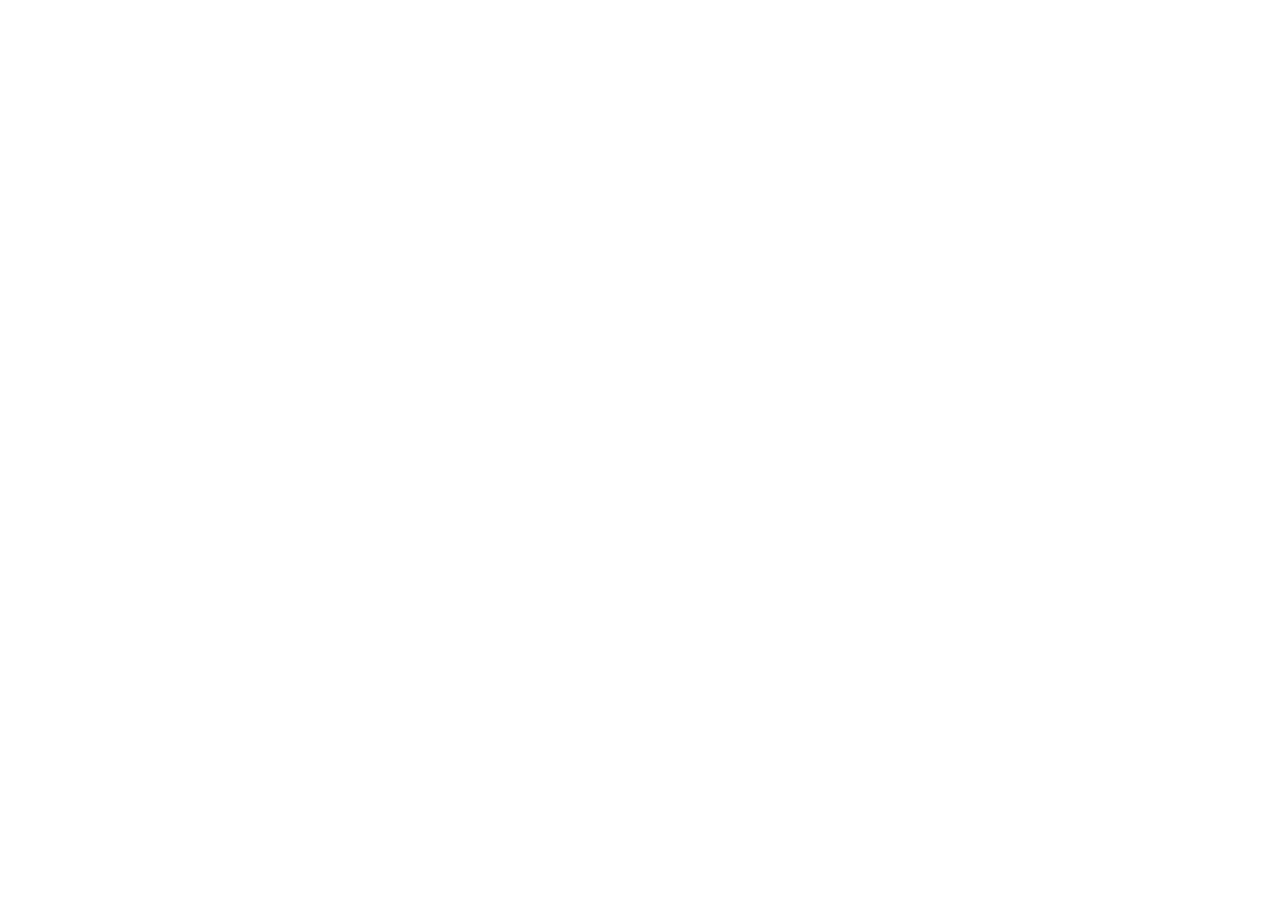
==== index.html @ 00b4d19c "Criação dos arquivos iniciais" ====
<!DOCTYPE html>
<html lang="pt-br">
<head>
    <meta charset="UTF-8">
    <meta name="viewport" content="width=device-width, initial-scale=1.0">
    <title>Vendas</title>
</head>
<body>
    
</body>
</html>
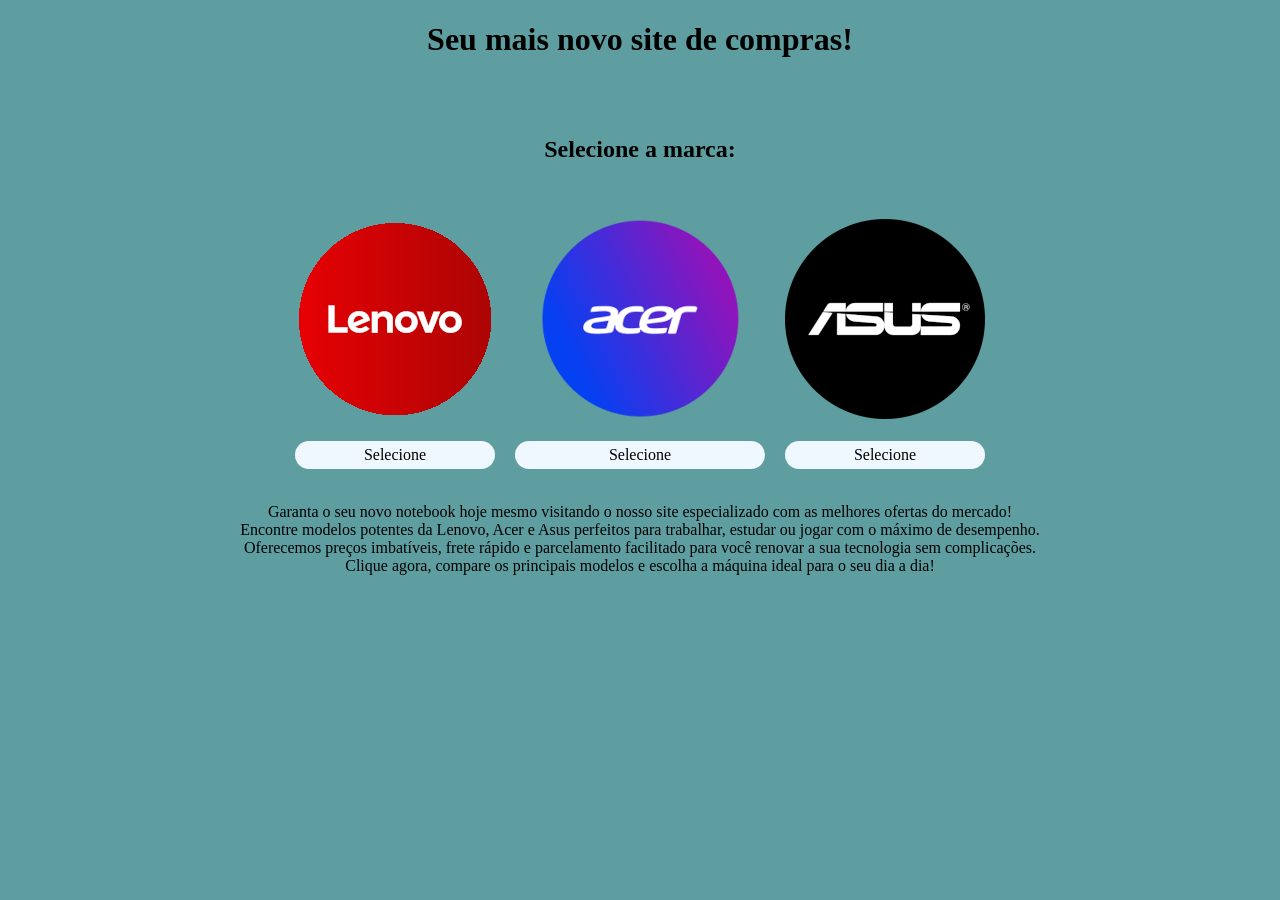
==== commit bf2d8f1c: "1° pagina finalizada" ====
--- a/index.html
+++ b/index.html
@@ -1,11 +1,62 @@
 <!DOCTYPE html>
 <html lang="pt-br">
+
 <head>
     <meta charset="UTF-8">
     <meta name="viewport" content="width=device-width, initial-scale=1.0">
     <title>Vendas</title>
+    <link rel="stylesheet" href="style.css">
+    <link rel="shortcut icon" href="imagens/laptop-icon.png" type="image/x-icon">
 </head>
+
 <body>
-    
+    <h1>Seu mais novo site de compras!</h1>
+
+    <br>
+    <br>
+
+    <h2>Selecione a marca:</h2>
+
+    <br>
+    <br>
+
+    <div class="opcao">
+
+        <div>
+            <img src="imagens/lenovo-logo1.png" alt="Logo Lenovo">
+            <br>
+            <br>
+            <a class="botao" href="lenovo.html">Selecione</a>
+        </div>
+
+        <div>
+            <img src="imagens/acer-logo1.png" alt="Logo Acer">
+            <br>
+            <br>
+            <a class="botao" href="acer.html">Selecione</a>
+        </div>
+
+        <div>
+
+            <img src="imagens/asus-logo1.png" alt="Logo Asus">
+            <br>
+            <br>
+            <a class="botao" href="asus.html">Selecione</a>
+        </div>
+
+    </div>
+
+    <br>
+
+    <p>
+        Garanta o seu novo notebook hoje mesmo visitando o nosso site especializado com as melhores ofertas do mercado!
+        <br> Encontre modelos potentes da Lenovo, Acer e Asus perfeitos para trabalhar, estudar ou jogar com o máximo de
+        desempenho. <br> Oferecemos preços imbatíveis, frete rápido e parcelamento facilitado para você renovar a sua
+        tecnologia sem complicações. <br> Clique agora, compare os principais modelos e escolha a máquina ideal para o
+        seu
+        dia a dia!
+    </p>
+
 </body>
+
 </html>
--- a/style.css
+++ b/style.css
@@ -0,0 +1,48 @@
+body {
+    background-color: cadetblue;
+}
+
+h1 {
+
+    text-align: center;
+}
+
+h2 {
+    text-align: center;
+}
+
+
+.opcao {
+    display: flex;
+    flex-direction: row;
+    justify-content: center;
+    align-items: center;
+    gap: 20px;
+    
+
+}
+
+a {
+
+    display: flex;
+    flex-direction: column;
+    align-items: center;
+
+
+   
+
+
+}
+
+.botao{
+  
+    background-color: aliceblue;
+    color: black;
+    padding: 5px 10px;
+    text-decoration: none;
+    border-radius: 20px;
+
+}
+p{
+    text-align: center;
+}
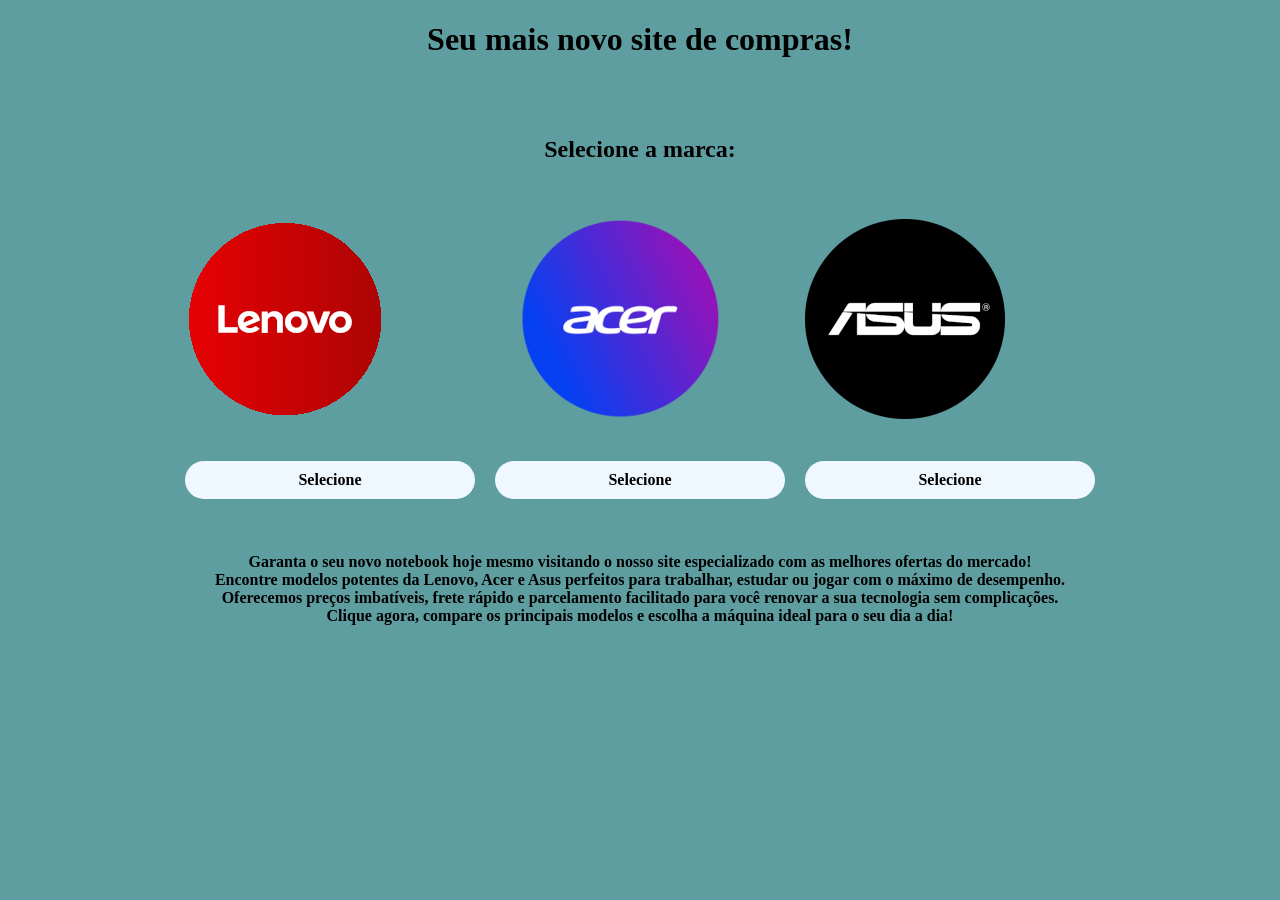
==== commit 2e025d6c: "Pagina Acer finalizada" ====
--- a/index.html
+++ b/index.html
@@ -49,12 +49,14 @@
     <br>
 
     <p>
-        Garanta o seu novo notebook hoje mesmo visitando o nosso site especializado com as melhores ofertas do mercado!
-        <br> Encontre modelos potentes da Lenovo, Acer e Asus perfeitos para trabalhar, estudar ou jogar com o máximo de
-        desempenho. <br> Oferecemos preços imbatíveis, frete rápido e parcelamento facilitado para você renovar a sua
-        tecnologia sem complicações. <br> Clique agora, compare os principais modelos e escolha a máquina ideal para o
-        seu
-        dia a dia!
+        <strong>
+            Garanta o seu novo notebook hoje mesmo visitando o nosso site especializado com as melhores ofertas do mercado!
+            <br> Encontre modelos potentes da Lenovo, Acer e Asus perfeitos para trabalhar, estudar ou jogar com o máximo de
+            desempenho. <br> Oferecemos preços imbatíveis, frete rápido e parcelamento facilitado para você renovar a sua
+            tecnologia sem complicações. <br> Clique agora, compare os principais modelos e escolha a máquina ideal para o
+            seu
+            dia a dia!
+        </strong>
     </p>
 
 </body>
--- a/style.css
+++ b/style.css
@@ -1,14 +1,17 @@
 body {
     background-color: cadetblue;
+     font-family:Cambria, Cochin, Georgia, Times, 'Times New Roman', serif;
 }
 
 h1 {
 
     text-align: center;
+    font-family:Cambria, Cochin, Georgia, Times, 'Times New Roman', serif;
 }
 
 h2 {
     text-align: center;
+     font-family:Cambria, Cochin, Georgia, Times, 'Times New Roman', serif;
 }
 
 
@@ -18,31 +21,51 @@
     justify-content: center;
     align-items: center;
     gap: 20px;
-    
+   
+      
+}
 
-}
+
+
 
 a {
 
     display: flex;
     flex-direction: column;
     align-items: center;
-
-
-   
-
+     font-family:Cambria, Cochin, Georgia, Times, 'Times New Roman', serif;
 
 }
 
-.botao{
-  
+
+.botao {
+
+   display: block;          /* Transforma o link em bloco para aceitar margens e largura */
+    width: 250px;            /* Define a largura exata do botão */
+    margin: 20px auto;       /* Centraliza o botão horizontalmente e dá espaço nas verticais */
     background-color: aliceblue;
+    padding: 10px 20px;      /* Aumentei um pouco o preenchimento para ficar mais proporcional */
+    text-align: center;
     color: black;
-    padding: 5px 10px;
     text-decoration: none;
     border-radius: 20px;
+    font-weight: bold;
 
 }
-p{
+
+
+p {
     text-align: center;
+     font-family:Cambria, Cochin, Georgia, Times, 'Times New Roman', serif;
 }
+
+.lista {
+    display: flex;
+    flex-direction: row;
+    justify-content: center;
+    align-items: center;
+    gap: 20px;
+     font-family:Cambria, Cochin, Georgia, Times, 'Times New Roman', serif;
+
+
+}
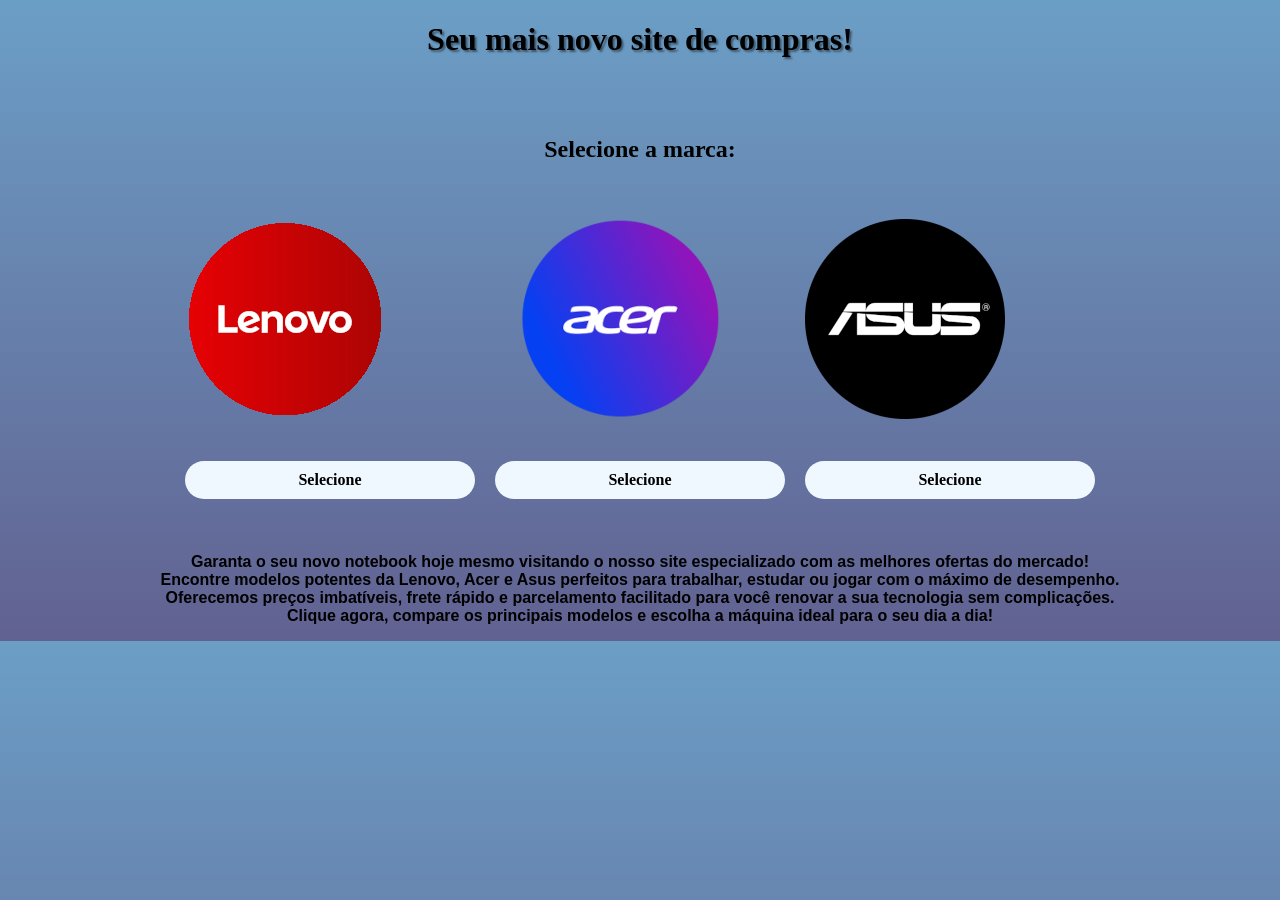
==== commit 054c61a8: "Projeto finalizado!, e aplicado a indentação" ====
--- a/index.html
+++ b/index.html
@@ -9,55 +9,52 @@
     <link rel="shortcut icon" href="imagens/laptop-icon.png" type="image/x-icon">
 </head>
 
-<body>
-    <h1>Seu mais novo site de compras!</h1>
-
-    <br>
-    <br>
-
-    <h2>Selecione a marca:</h2>
-
-    <br>
-    <br>
-
-    <div class="opcao">
-
-        <div>
-            <img src="imagens/lenovo-logo1.png" alt="Logo Lenovo">
-            <br>
-            <br>
-            <a class="botao" href="lenovo.html">Selecione</a>
+<body id="index">
+    <main>
+        <h1>Seu mais novo site de compras!</h1>
+        <br>
+        <br>
+        <h2>Selecione a marca:</h2>
+        <br>
+        <br>
+        <div class="opcao">
+            <div>
+                <img src="imagens/lenovo-logo1.png" alt="Logo Lenovo">
+                <br>
+                <br>
+                <a class="botao" href="lenovo.html">Selecione</a>
+            </div>
+            <div>
+                <img src="imagens/acer-logo1.png" alt="Logo Acer">
+                <br>
+                <br>
+                <a class="botao" href="acer.html">Selecione</a>
+            </div>
+            <div>
+                <img src="imagens/asus-logo1.png" alt="Logo Asus">
+                <br>
+                <br>
+                <a class="botao" href="asus.html">Selecione</a>
+            </div>
         </div>
-
-        <div>
-            <img src="imagens/acer-logo1.png" alt="Logo Acer">
-            <br>
-            <br>
-            <a class="botao" href="acer.html">Selecione</a>
-        </div>
-
-        <div>
-
-            <img src="imagens/asus-logo1.png" alt="Logo Asus">
-            <br>
-            <br>
-            <a class="botao" href="asus.html">Selecione</a>
-        </div>
-
-    </div>
-
-    <br>
-
-    <p>
-        <strong>
-            Garanta o seu novo notebook hoje mesmo visitando o nosso site especializado com as melhores ofertas do mercado!
-            <br> Encontre modelos potentes da Lenovo, Acer e Asus perfeitos para trabalhar, estudar ou jogar com o máximo de
-            desempenho. <br> Oferecemos preços imbatíveis, frete rápido e parcelamento facilitado para você renovar a sua
-            tecnologia sem complicações. <br> Clique agora, compare os principais modelos e escolha a máquina ideal para o
-            seu
-            dia a dia!
-        </strong>
-    </p>
+        <br>
+        <p>
+            <strong>
+                Garanta o seu novo notebook hoje mesmo visitando o nosso site especializado com as melhores ofertas do
+                mercado!
+                <br> Encontre modelos potentes da Lenovo, Acer e Asus perfeitos para trabalhar, estudar ou jogar com o
+                máximo de
+                desempenho. <br> Oferecemos preços imbatíveis, frete rápido e parcelamento facilitado para você renovar
+                a
+                sua
+                tecnologia sem complicações. <br> Clique agora, compare os principais modelos e escolha a máquina ideal
+                para
+                o
+                seu
+                dia a dia!
+            </strong>
+        </p>
+    </main>
 
 </body>
 
--- a/style.css
+++ b/style.css
@@ -1,17 +1,35 @@
-body {
-    background-color: cadetblue;
-     font-family:Cambria, Cochin, Georgia, Times, 'Times New Roman', serif;
+* {
+    font-family: 'Lucida Sans', 'Lucida Sans Regular', 'Lucida Grande', 'Lucida Sans Unicode', Geneva, Verdana, sans-serif;
+}
+
+#index {
+    background: linear-gradient(to bottom, #2f77aeb5, #212164b5);
+}
+
+#lenovo {
+    background: linear-gradient(to bottom, #2f77aeb5, black);
+
+}
+
+#asus {
+    background: linear-gradient(to bottom, #212164b5, black);
+}
+
+#acer {
+    background: linear-gradient(to bottom, #ff0000b5, black);
+
 }
 
 h1 {
 
     text-align: center;
-    font-family:Cambria, Cochin, Georgia, Times, 'Times New Roman', serif;
+    font-family: Cambria, Cochin, Georgia, Times, 'Times New Roman', serif;
+    text-shadow: 2px 2px 2px rgba(0, 0, 0, 0.441);
 }
 
 h2 {
     text-align: center;
-     font-family:Cambria, Cochin, Georgia, Times, 'Times New Roman', serif;
+    font-family: Cambria, Cochin, Georgia, Times, 'Times New Roman', serif;
 }
 
 
@@ -21,8 +39,8 @@
     justify-content: center;
     align-items: center;
     gap: 20px;
-   
-      
+
+
 }
 
 
@@ -33,18 +51,18 @@
     display: flex;
     flex-direction: column;
     align-items: center;
-     font-family:Cambria, Cochin, Georgia, Times, 'Times New Roman', serif;
+    font-family: Cambria, Cochin, Georgia, Times, 'Times New Roman', serif;
 
 }
 
 
 .botao {
 
-   display: block;          /* Transforma o link em bloco para aceitar margens e largura */
-    width: 250px;            /* Define a largura exata do botão */
-    margin: 20px auto;       /* Centraliza o botão horizontalmente e dá espaço nas verticais */
+    display: block;
+    width: 250px;
+    margin: 20px auto;
     background-color: aliceblue;
-    padding: 10px 20px;      /* Aumentei um pouco o preenchimento para ficar mais proporcional */
+    padding: 10px 20px;
     text-align: center;
     color: black;
     text-decoration: none;
@@ -56,7 +74,8 @@
 
 p {
     text-align: center;
-     font-family:Cambria, Cochin, Georgia, Times, 'Times New Roman', serif;
+    font-family: Cambria, Cochin, Georgia, Times, 'Times New Roman', serif;
+
 }
 
 .lista {
@@ -65,7 +84,52 @@
     justify-content: center;
     align-items: center;
     gap: 20px;
-     font-family:Cambria, Cochin, Georgia, Times, 'Times New Roman', serif;
+    font-family: Cambria, Cochin, Georgia, Times, 'Times New Roman', serif;
 
 
+}
+
+.botao-asus {
+    display: block;
+    width: 250px;
+    margin: 20px auto;
+    background-color: rgb(61, 45, 134);
+    padding: 10px 20px;
+    text-align: center;
+    color: white;
+    text-decoration: none;
+    border-radius: 20px;
+    font-weight: bold;
+    text-shadow: 2px 2px 2px rgb(22, 16, 46);
+
+}
+
+.botao-lenovo {
+    display: block;
+    width: 250px;
+    margin: 20px auto;
+    background-color: #173c59b5;
+    padding: 10px 20px;
+    text-align: center;
+    color: white;
+    text-decoration: none;
+    border-radius: 20px;
+    font-weight: bold;
+    text-shadow: 2px 2px 2px rgb(22, 16, 46);
+
+}
+
+.botao-acer {
+    display: block;
+    width: 250px;
+    margin: 20px auto;
+    background-color: #ff0000b5;
+    padding: 10px 20px;
+    text-align: center;
+    color: white;
+    text-decoration: none;
+    border-radius: 20px;
+    font-weight: bold;
+    text-shadow: 2px 2px 2px rgb(22, 16, 46);
+
 }
